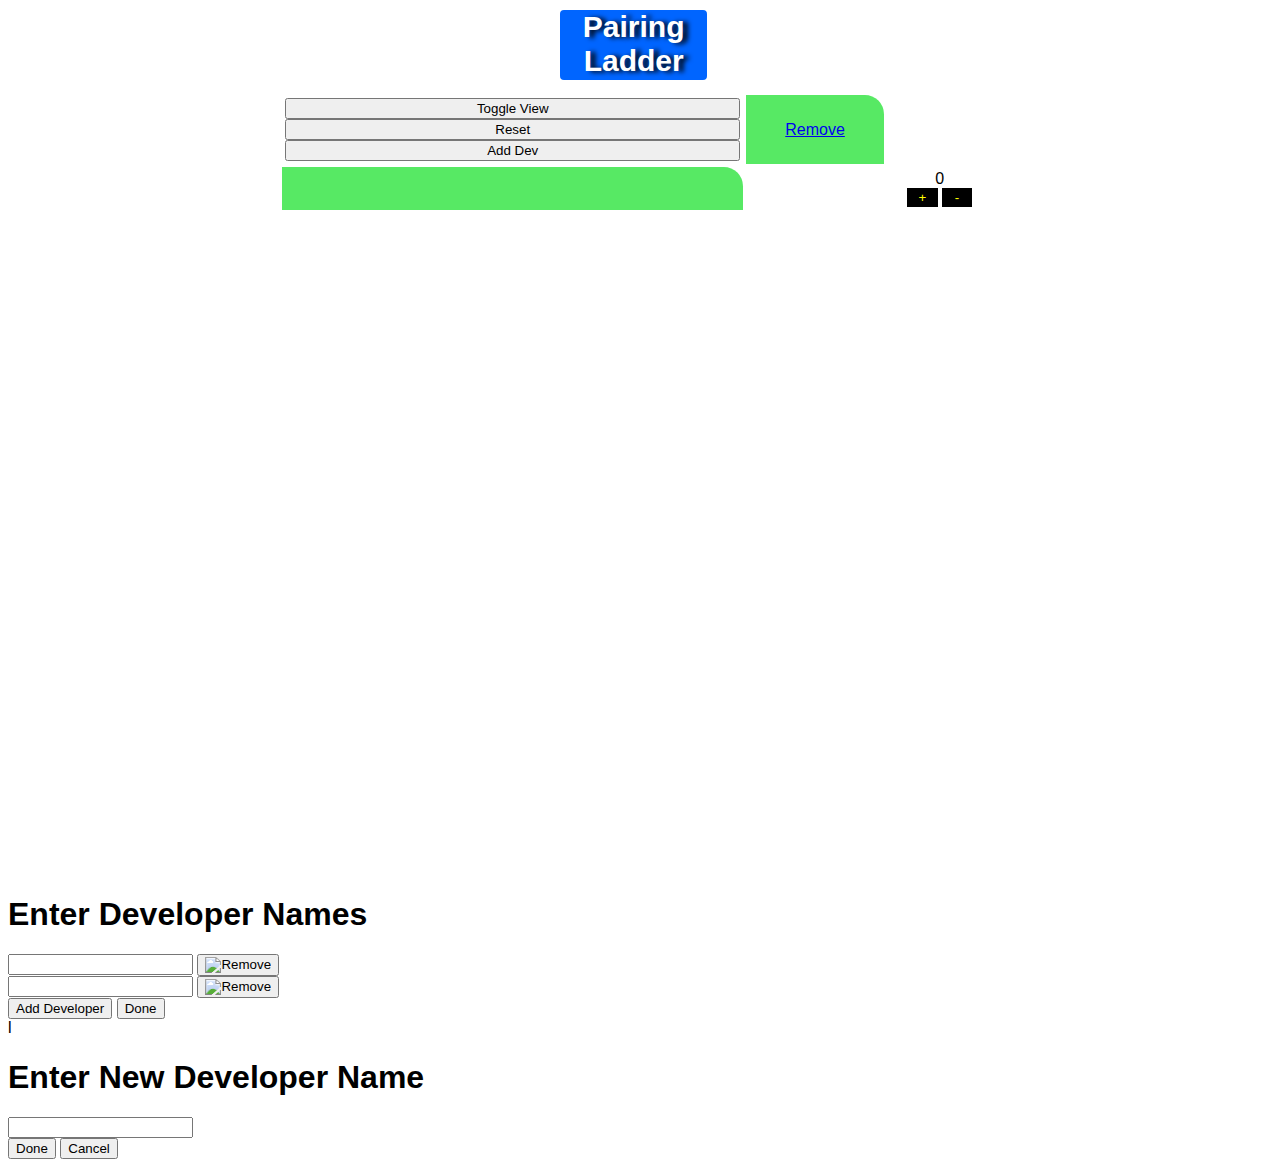
==== src/HTML/pair_ladder.html @ bfc33b6e "Nishi changes" ====
<!--
    Copyright 2011 Michael Rylander

    Licensed under the Apache License, Version 2.0 (the "License");
    you may not use this file except in compliance with the License.
    You may obtain a copy of the License at

        http://www.apache.org/licenses/LICENSE-2.0

    Unless required by applicable law or agreed to in writing, software
    distributed under the License is distributed on an "AS IS" BASIS,
    WITHOUT WARRANTIES OR CONDITIONS OF ANY KIND, either express or implied.
    See the License for the specific language governing permissions and
    limitations under the License.

    File Name: pair_ladder.html
    Description of Purpose: Is the pair ladder

    Modified by Nishitha Ningegowda 2012
-->

<html>
<head>
    <title>Pair Ladder</title>

    <link rel="stylesheet" href="../css/pair_ladder.css"/>
    <link rel="stylesheet" href="../css/pair_ladder_animation.css"/>
    <link rel="stylesheet" href="../css/popup_modal.css"/>
    <link rel="stylesheet" href="../css/developer_form.css"/>

    <script type="text/javascript" src="../../Resources/jquery.js"></script>
    <script type="text/javascript" src="../scripts/cookie.js"></script>
    <script type="text/javascript" src="../scripts/married_couples.js"></script>
    <script type="text/javascript" src="../scripts/divorced_people.js"></script>
    <script type="text/javascript" src="../scripts/add_subtract_pairing_days.js"></script>
    <script type="text/javascript" src="../scripts/document_ready.js"></script>
    <script type="text/javascript" src="../scripts/toggle_view.js"></script>
    <script type="text/javascript" src="../scripts/popup_modal.js"></script>
    <script type="text/javascript" src="../scripts/developer_names_form_submit.js"></script>
    <script type="text/javascript" src="../scripts/construct_pair_ladder.js"></script>
    <script type="text/javascript" src="../scripts/animation.js"></script>

</head>

<body>
<div id="container">
    <div id="pairing_ladder_text">
        Pairing Ladder
    </div>

    <div id="pair_ladder_info">
        <!--<div id="married_couples">-->
            <!--<div class="title">Pairing Forever</div>-->
            <!--<div class="title small">( Times )</div>-->
            <!--<div class="clone_row couples pink_background_color"></div>-->
            <!--<div class="more hidden"><input type="button" id="married_couples_list_all" value="List All"-->
                                            <!--onclick="list_all_married_couples()"/></div>-->
        <!--</div>-->

        <div id="pair_ladder_table_div">
            <table id="pair_ladder_table" cellspacing="3" cellpadding="3">
                <tr id="top_row_names">
                    <td id="switch_stairs">
                        <input type="button" value="Toggle View" onclick="toggle_view();"/>
                        <input type="button" value="Reset" onclick="reset_data();"/>
                        <input type="button" value="Add Dev" onclick="show_add_new_developer_modal();"/>
                    </td>

                    <td nowrap="nowrap" class="top_name text_fill clone_top_name">
                        <p class="dev_name"></p>
                        <a class="remove_developer" href="#">Remove</a>
                    </td>
                </tr>

                <tr class="left_names_cloned_tr left_names">
                    <td class="left_name text_fill"><p class="dev_name"></p></td>
                    <td class="disabled disabled_clone_td">&nbsp;</td>
                    <td class="count_td count_td_clone_td">
                        <div class="count">0</div>
                        <div class="control_container">
                            <input class="control add" type="button" value="+" onclick="doAdd(this);"/>
                            <input class="control subtract" type="button" value="-" onclick="doSubtract(this)"/>
                        </div>
                    </td>
                </tr>
            </table>


        </div>

        <!--<div id="divorced_people">-->
            <!--<div class="title">Need Pairing</div>-->
            <!--<div class="title small">( Separate/Pair times )</div>-->
            <!--<div class="divorce_clone_row divorce red_background_color"></div>-->
        <!--</div>-->

    </div>
</div>


<div id="modal">

    <div class="form_container">
        <div class="modal_title">
            <h1>Enter Developer Names</h1>
        </div>

        <div class="developer_names_form">
            <div>
                <div class="developer_name">
                    <input type="text" maxlength="10" value=""/>
                    <button class="remove_developer">
                        <img src="../images/delete.png" alt="Remove">
                    </button>
                </div>

                <div class="developer_name cloned_developer_name">
                    <input type="text" maxlength="10" value=""/>
                    <button class="remove_developer">
                        <img src="../images/delete.png" alt="Remove"/>
                    </button>
                </div>

            </div>
        </div>

        <div class="add_submit_container">
            <button id="add_another_developer">
                Add Developer
            </button>

            <button id="submit_developers_list_button">
                Done
            </button>
        </div>

    </div>
    l
    <div class="mask"></div>
</div>

<div id="add_new_dev_modal">
    <div class="form_container">
        <div class="modal_title">
            <h1>Enter New Developer Name</h1>
        </div>

        <div class="developer_names_form">
            <div>
                <div class="developer_name">
                    <input type="text" maxlength="10" value=""/>
                </div>

            </div>
        </div>

        <div class="add_submit_container">
            <button id="add_new_developer_done" onclick="add_new_developer()">
                Done
            </button>

            <button id="add_new_developer_cancel" onclick="close_add_new_developer_modal();">
                Cancel
            </button>
        </div>

    </div>
    <div class="mask"></div>

</div>
</body>
</html>
---- src/css/pair_ladder.css ----
/*
    Copyright 2011 Michael Rylander

    Licensed under the Apache License, Version 2.0 (the "License");
    you may not use this file except in compliance with the License.
    You may obtain a copy of the License at

        http://www.apache.org/licenses/LICENSE-2.0

    Unless required by applicable law or agreed to in writing, software
    distributed under the License is distributed on an "AS IS" BASIS,
    WITHOUT WARRANTIES OR CONDITIONS OF ANY KIND, either express or implied.
    See the License for the specific language governing permissions and
    limitations under the License.

    File Name: pair_ladder.css
    Description of Purpose: css for pair ladder

    Modified by Nishitha Ningegowda 2012
*/

body {
    font-family: 'Helvetica Neue', Arial, sans-serif;
    background-color: #FFFFFF;
    /*overflow:hidden;*/
}

#switch_stairs input {
    width: 100%;
}

#container {
    margin-left: 0px;
    text-align: center;
    height: 98%;
    width: 99%;
    text-align: center;
}

#pairing_ladder_text {
    font-size: 30px;
    margin-left: 550px;
    margin-right: 550px;
    font-weight: bold;
    padding-bottom: 2px;
    text-align: center;
    color: white;
    border-top-left-radius: .2em;
    border-top-right-radius: .2em;
    border-bottom-left-radius: .2em;
    border-bottom-right-radius: .2em;
    background-color: #0065FF;
    text-shadow: 5px 1px 5px black;
    border: 2px solid white;

}

#pair_ladder_info {
    margin-top: 10px;
    position: absolute;
    width: 100%;
    height: 90%;
}

#pair_ladder_table_div {
    margin-left: 15px;
    margin-right: 15px;
    left: 20%;
    width: 56%;
    height: 100%
}

#pair_ladder_table {
    float: left;
    width: 100%;
}

#pair_ladder_table td {
    text-align: center;
    border-top-right-radius: 1.2em;
    box-shadow: 1px 1px 2px white;
}

#married_couples, #divorced_people, #pair_ladder_table_div {
    float: left;
    position: absolute;
}

#divorced_people {
    right: 3%;
}

#married_couples, #divorced_people {
    width: 17%;
    border: 1px solid white;
    border-radius: 0.5em;
    text-shadow: 5px 1px 5px black;
    color: white;
    background-color: #0065FF;
}

#married_couples {
    left: 2%;
}

#married_couples div, #divorced_people div {
    border-radius: .2em;
}

.disabled {
    border-top-right-radius: 0px !important;
    box-shadow: 0px 0px 0px black !important;
}

.control {
    background-color: black;
    border: 1px solid black;
    color: yellow;
    bottom: 5px;
    width: 30%;
}

.add {
    left: 5px;
}

.subtract {
    right: 5px;
}

.left_name, .top_name {
    background-color: #57E964;
    color: white;
}

.couples, .divorce {
    font-size: 18px;
    padding: 0 0 5px 0;
    margin: 3px 10px 0 10px;
}

.pink_background_color {
    background-color: #FF0099;
}

.title {
    font-size: 20px;
    font-weight: bold;
    padding-bottom: 10px;
    color: white;
    height: 12px;
}

.red_background_color {
    background-color: #FF0000;
}

.clone_row, .divorce_clone_row {
    opacity: 0;
}

.count {
    text-shadow: 5px 1px 5px white;
}

.left_name p, .top_name p.dev_name {
    word-wrap: normal;
    font-weight: bold;
    text-shadow: 5px 1px 5px black;
    white-space: nowrap;
}

.small {
    font-size: 13px;
}

td#switch_stairs {
    border-collapse: collapse;
    box-shadow: 0 0 0;

}

.hidden {
    display: none;
}

.more {
    margin-left: 30%;
    margin-right: 30%;
    margin-bottom: 5px;
}
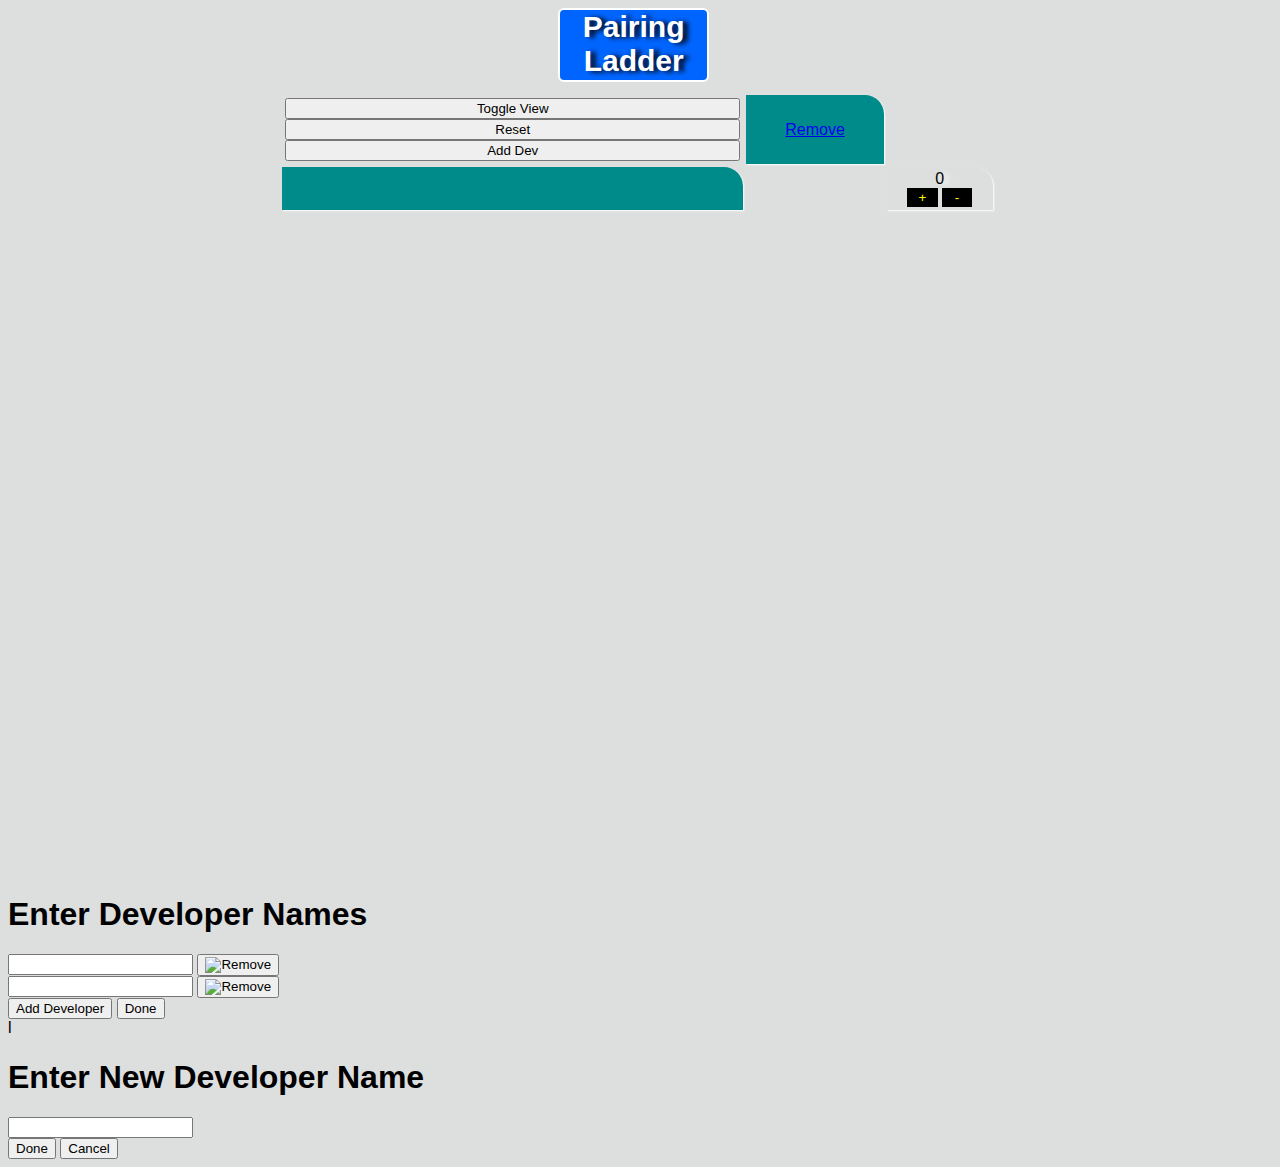
==== commit 81098833: "Mike Rylander: PL-003 Remove married and divorced couples sidebars" ====
--- a/src/HTML/pair_ladder.html
+++ b/src/HTML/pair_ladder.html
@@ -1,172 +1,149 @@
-<!--
-    Copyright 2011 Michael Rylander
-
-    Licensed under the Apache License, Version 2.0 (the "License");
-    you may not use this file except in compliance with the License.
-    You may obtain a copy of the License at
-
-        http://www.apache.org/licenses/LICENSE-2.0
-
-    Unless required by applicable law or agreed to in writing, software
-    distributed under the License is distributed on an "AS IS" BASIS,
-    WITHOUT WARRANTIES OR CONDITIONS OF ANY KIND, either express or implied.
-    See the License for the specific language governing permissions and
-    limitations under the License.
-
-    File Name: pair_ladder.html
-    Description of Purpose: Is the pair ladder
-
-    Modified by Nishitha Ningegowda 2012
--->
-
-<html>
-<head>
-    <title>Pair Ladder</title>
-
-    <link rel="stylesheet" href="../css/pair_ladder.css"/>
-    <link rel="stylesheet" href="../css/pair_ladder_animation.css"/>
-    <link rel="stylesheet" href="../css/popup_modal.css"/>
-    <link rel="stylesheet" href="../css/developer_form.css"/>
-
-    <script type="text/javascript" src="../../Resources/jquery.js"></script>
-    <script type="text/javascript" src="../scripts/cookie.js"></script>
-    <script type="text/javascript" src="../scripts/married_couples.js"></script>
-    <script type="text/javascript" src="../scripts/divorced_people.js"></script>
-    <script type="text/javascript" src="../scripts/add_subtract_pairing_days.js"></script>
-    <script type="text/javascript" src="../scripts/document_ready.js"></script>
-    <script type="text/javascript" src="../scripts/toggle_view.js"></script>
-    <script type="text/javascript" src="../scripts/popup_modal.js"></script>
-    <script type="text/javascript" src="../scripts/developer_names_form_submit.js"></script>
-    <script type="text/javascript" src="../scripts/construct_pair_ladder.js"></script>
-    <script type="text/javascript" src="../scripts/animation.js"></script>
-
-</head>
-
-<body>
-<div id="container">
-    <div id="pairing_ladder_text">
-        Pairing Ladder
-    </div>
-
-    <div id="pair_ladder_info">
-        <!--<div id="married_couples">-->
-            <!--<div class="title">Pairing Forever</div>-->
-            <!--<div class="title small">( Times )</div>-->
-            <!--<div class="clone_row couples pink_background_color"></div>-->
-            <!--<div class="more hidden"><input type="button" id="married_couples_list_all" value="List All"-->
-                                            <!--onclick="list_all_married_couples()"/></div>-->
-        <!--</div>-->
-
-        <div id="pair_ladder_table_div">
-            <table id="pair_ladder_table" cellspacing="3" cellpadding="3">
-                <tr id="top_row_names">
-                    <td id="switch_stairs">
-                        <input type="button" value="Toggle View" onclick="toggle_view();"/>
-                        <input type="button" value="Reset" onclick="reset_data();"/>
-                        <input type="button" value="Add Dev" onclick="show_add_new_developer_modal();"/>
-                    </td>
-
-                    <td nowrap="nowrap" class="top_name text_fill clone_top_name">
-                        <p class="dev_name"></p>
-                        <a class="remove_developer" href="#">Remove</a>
-                    </td>
-                </tr>
-
-                <tr class="left_names_cloned_tr left_names">
-                    <td class="left_name text_fill"><p class="dev_name"></p></td>
-                    <td class="disabled disabled_clone_td">&nbsp;</td>
-                    <td class="count_td count_td_clone_td">
-                        <div class="count">0</div>
-                        <div class="control_container">
-                            <input class="control add" type="button" value="+" onclick="doAdd(this);"/>
-                            <input class="control subtract" type="button" value="-" onclick="doSubtract(this)"/>
-                        </div>
-                    </td>
-                </tr>
-            </table>
-
-
-        </div>
-
-        <!--<div id="divorced_people">-->
-            <!--<div class="title">Need Pairing</div>-->
-            <!--<div class="title small">( Separate/Pair times )</div>-->
-            <!--<div class="divorce_clone_row divorce red_background_color"></div>-->
-        <!--</div>-->
-
-    </div>
-</div>
-
-
-<div id="modal">
-
-    <div class="form_container">
-        <div class="modal_title">
-            <h1>Enter Developer Names</h1>
-        </div>
-
-        <div class="developer_names_form">
-            <div>
-                <div class="developer_name">
-                    <input type="text" maxlength="10" value=""/>
-                    <button class="remove_developer">
-                        <img src="../images/delete.png" alt="Remove">
-                    </button>
-                </div>
-
-                <div class="developer_name cloned_developer_name">
-                    <input type="text" maxlength="10" value=""/>
-                    <button class="remove_developer">
-                        <img src="../images/delete.png" alt="Remove"/>
-                    </button>
-                </div>
-
-            </div>
-        </div>
-
-        <div class="add_submit_container">
-            <button id="add_another_developer">
-                Add Developer
-            </button>
-
-            <button id="submit_developers_list_button">
-                Done
-            </button>
-        </div>
-
-    </div>
-    l
-    <div class="mask"></div>
-</div>
-
-<div id="add_new_dev_modal">
-    <div class="form_container">
-        <div class="modal_title">
-            <h1>Enter New Developer Name</h1>
-        </div>
-
-        <div class="developer_names_form">
-            <div>
-                <div class="developer_name">
-                    <input type="text" maxlength="10" value=""/>
-                </div>
-
-            </div>
-        </div>
-
-        <div class="add_submit_container">
-            <button id="add_new_developer_done" onclick="add_new_developer()">
-                Done
-            </button>
-
-            <button id="add_new_developer_cancel" onclick="close_add_new_developer_modal();">
-                Cancel
-            </button>
-        </div>
-
-    </div>
-    <div class="mask"></div>
-
-</div>
-</body>
-</html>
+<!--
+    Copyright 2011 Michael Rylander
+
+    Licensed under the Apache License, Version 2.0 (the "License");
+    you may not use this file except in compliance with the License.
+    You may obtain a copy of the License at
+
+        http://www.apache.org/licenses/LICENSE-2.0
+
+    Unless required by applicable law or agreed to in writing, software
+    distributed under the License is distributed on an "AS IS" BASIS,
+    WITHOUT WARRANTIES OR CONDITIONS OF ANY KIND, either express or implied.
+    See the License for the specific language governing permissions and
+    limitations under the License.
+
+    File Name: pair_ladder.html
+    Description of Purpose: Is the pair ladder
+-->
+
+<html>
+<head>
+    <title>Pair Ladder</title>
+
+    <link rel="stylesheet" href="../css/pair_ladder.css"/>
+    <link rel="stylesheet" href="../css/popup_modal.css"/>
+    <link rel="stylesheet" href="../css/developer_form.css"/>
+
+    <script type="text/javascript" src="../../Resources/jquery.js"></script>
+    <script type="text/javascript" src="../scripts/cookie.js"></script>
+    <script type="text/javascript" src="../scripts/add_subtract_pairing_days.js"></script>
+    <script type="text/javascript" src="../scripts/document_ready.js"></script>
+    <script type="text/javascript" src="../scripts/toggle_view.js"></script>
+    <script type="text/javascript" src="../scripts/popup_modal.js"></script>
+    <script type="text/javascript" src="../scripts/developer_names_form_submit.js"></script>
+    <script type="text/javascript" src="../scripts/construct_pair_ladder.js"></script>
+    <script type="text/javascript" src="../scripts/animation.js"></script>
+
+</head>
+
+<body>
+<div id="container">
+    <div id="pairing_ladder_text">
+        Pairing Ladder
+    </div>
+
+    <div id="pair_ladder_info">
+        <div id="pair_ladder_table_div">
+            <table id="pair_ladder_table" cellspacing="3" cellpadding="3">
+                <tr id="top_row_names">
+                    <td id="switch_stairs">
+                        <input type="button" value="Toggle View" onclick="toggle_view();"/>
+                        <input type="button" value="Reset" onclick="reset_data();"/>
+                        <input type="button" value="Add Dev" onclick="show_add_new_developer_modal();"/>
+                    </td>
+
+                    <td nowrap="nowrap" class="top_name text_fill clone_top_name">
+                        <p class="dev_name"></p>
+                        <a class="remove_developer" href="#">Remove</a>
+                    </td>
+                </tr>
+                <tr class="left_names_cloned_tr left_names">
+                    <td class="left_name text_fill"><p class="dev_name"></p></td>
+                    <td class="disabled disabled_clone_td">&nbsp;</td>
+                    <td class="count_td count_td_clone_td">
+                        <div class="count">0</div>
+                        <div class="control_container">
+                            <input class="control add" type="button" value="+" onclick="doAdd(this);"/>
+                            <input class="control subtract" type="button" value="-" onclick="doSubtract(this)"/>
+                        </div>
+                    </td>
+                </tr>
+            </table>
+        </div>
+    </div>
+</div>
+
+
+<div id="modal">
+
+    <div class="form_container">
+        <div class="modal_title">
+            <h1>Enter Developer Names</h1>
+        </div>
+
+        <div class="developer_names_form">
+            <div>
+                <div class="developer_name">
+                    <input type="text" maxlength="10" value=""/>
+                    <button class="remove_developer">
+                        <img src="../images/delete.png" alt="Remove">
+                    </button>
+                </div>
+
+                <div class="developer_name cloned_developer_name">
+                    <input type="text" maxlength="10" value=""/>
+                    <button class="remove_developer">
+                        <img src="../images/delete.png" alt="Remove"/>
+                    </button>
+                </div>
+
+            </div>
+        </div>
+
+        <div class="add_submit_container">
+            <button id="add_another_developer">
+                Add Developer
+            </button>
+
+            <button id="submit_developers_list_button">
+                Done
+            </button>
+        </div>
+
+    </div>
+    l
+    <div class="mask"></div>
+</div>
+
+<div id="add_new_dev_modal">
+    <div class="form_container">
+        <div class="modal_title">
+            <h1>Enter New Developer Name</h1>
+        </div>
+
+        <div class="developer_names_form">
+            <div>
+                <div class="developer_name">
+                    <input type="text" maxlength="10" value=""/>
+                </div>
+
+            </div>
+        </div>
+
+        <div class="add_submit_container">
+            <button id="add_new_developer_done" onclick="add_new_developer()">
+                Done
+            </button>
+
+            <button id="add_new_developer_cancel" onclick="close_add_new_developer_modal();">
+                Cancel
+            </button>
+        </div>
+
+    </div>
+    <div class="mask"></div>
+
+</div>
+</body>
+</html>
--- a/src/css/pair_ladder.css
+++ b/src/css/pair_ladder.css
@@ -1,191 +1,158 @@
-/*
-    Copyright 2011 Michael Rylander
-
-    Licensed under the Apache License, Version 2.0 (the "License");
-    you may not use this file except in compliance with the License.
-    You may obtain a copy of the License at
-
-        http://www.apache.org/licenses/LICENSE-2.0
-
-    Unless required by applicable law or agreed to in writing, software
-    distributed under the License is distributed on an "AS IS" BASIS,
-    WITHOUT WARRANTIES OR CONDITIONS OF ANY KIND, either express or implied.
-    See the License for the specific language governing permissions and
-    limitations under the License.
-
-    File Name: pair_ladder.css
-    Description of Purpose: css for pair ladder
-
-    Modified by Nishitha Ningegowda 2012
-*/
-
-body {
-    font-family: 'Helvetica Neue', Arial, sans-serif;
-    background-color: #FFFFFF;
-    /*overflow:hidden;*/
-}
-
-#switch_stairs input {
-    width: 100%;
-}
-
-#container {
-    margin-left: 0px;
-    text-align: center;
-    height: 98%;
-    width: 99%;
-    text-align: center;
-}
-
-#pairing_ladder_text {
-    font-size: 30px;
-    margin-left: 550px;
-    margin-right: 550px;
-    font-weight: bold;
-    padding-bottom: 2px;
-    text-align: center;
-    color: white;
-    border-top-left-radius: .2em;
-    border-top-right-radius: .2em;
-    border-bottom-left-radius: .2em;
-    border-bottom-right-radius: .2em;
-    background-color: #0065FF;
-    text-shadow: 5px 1px 5px black;
-    border: 2px solid white;
-
-}
-
-#pair_ladder_info {
-    margin-top: 10px;
-    position: absolute;
-    width: 100%;
-    height: 90%;
-}
-
-#pair_ladder_table_div {
-    margin-left: 15px;
-    margin-right: 15px;
-    left: 20%;
-    width: 56%;
-    height: 100%
-}
-
-#pair_ladder_table {
-    float: left;
-    width: 100%;
-}
-
-#pair_ladder_table td {
-    text-align: center;
-    border-top-right-radius: 1.2em;
-    box-shadow: 1px 1px 2px white;
-}
-
-#married_couples, #divorced_people, #pair_ladder_table_div {
-    float: left;
-    position: absolute;
-}
-
-#divorced_people {
-    right: 3%;
-}
-
-#married_couples, #divorced_people {
-    width: 17%;
-    border: 1px solid white;
-    border-radius: 0.5em;
-    text-shadow: 5px 1px 5px black;
-    color: white;
-    background-color: #0065FF;
-}
-
-#married_couples {
-    left: 2%;
-}
-
-#married_couples div, #divorced_people div {
-    border-radius: .2em;
-}
-
-.disabled {
-    border-top-right-radius: 0px !important;
-    box-shadow: 0px 0px 0px black !important;
-}
-
-.control {
-    background-color: black;
-    border: 1px solid black;
-    color: yellow;
-    bottom: 5px;
-    width: 30%;
-}
-
-.add {
-    left: 5px;
-}
-
-.subtract {
-    right: 5px;
-}
-
-.left_name, .top_name {
-    background-color: #57E964;
-    color: white;
-}
-
-.couples, .divorce {
-    font-size: 18px;
-    padding: 0 0 5px 0;
-    margin: 3px 10px 0 10px;
-}
-
-.pink_background_color {
-    background-color: #FF0099;
-}
-
-.title {
-    font-size: 20px;
-    font-weight: bold;
-    padding-bottom: 10px;
-    color: white;
-    height: 12px;
-}
-
-.red_background_color {
-    background-color: #FF0000;
-}
-
-.clone_row, .divorce_clone_row {
-    opacity: 0;
-}
-
-.count {
-    text-shadow: 5px 1px 5px white;
-}
-
-.left_name p, .top_name p.dev_name {
-    word-wrap: normal;
-    font-weight: bold;
-    text-shadow: 5px 1px 5px black;
-    white-space: nowrap;
-}
-
-.small {
-    font-size: 13px;
-}
-
-td#switch_stairs {
-    border-collapse: collapse;
-    box-shadow: 0 0 0;
-
-}
-
-.hidden {
-    display: none;
-}
-
-.more {
-    margin-left: 30%;
-    margin-right: 30%;
-    margin-bottom: 5px;
-}
+/*
+    Copyright 2011 Michael Rylander
+
+    Licensed under the Apache License, Version 2.0 (the "License");
+    you may not use this file except in compliance with the License.
+    You may obtain a copy of the License at
+
+        http://www.apache.org/licenses/LICENSE-2.0
+
+    Unless required by applicable law or agreed to in writing, software
+    distributed under the License is distributed on an "AS IS" BASIS,
+    WITHOUT WARRANTIES OR CONDITIONS OF ANY KIND, either express or implied.
+    See the License for the specific language governing permissions and
+    limitations under the License.
+
+    File Name: pair_ladder.css
+    Description of Purpose: css for pair ladder
+*/
+
+body {
+    font-family: 'Helvetica Neue', Arial, sans-serif;
+    background-color: #dddede;
+    /*overflow:hidden;*/
+}
+
+#switch_stairs input {
+    width: 100%;
+}
+
+#container {
+    margin-left: 0px;
+    text-align: center;
+    height: 98%;
+    width: 99%;
+    text-align: center;
+}
+
+#pairing_ladder_text {
+    font-size: 30px;
+    margin-left: 550px;
+    margin-right: 550px;
+    font-weight: bold;
+    padding-bottom: 2px;
+    text-align: center;
+    color: white;
+    border-top-left-radius: .2em;
+    border-top-right-radius: .2em;
+    border-bottom-left-radius: .2em;
+    border-bottom-right-radius: .2em;
+    background-color: #0065FF;
+    text-shadow: 5px 1px 5px black;
+    border: 2px solid white;
+
+}
+
+#pair_ladder_info {
+    margin-top: 10px;
+    position: absolute;
+    width: 100%;
+    height: 90%;
+}
+
+#pair_ladder_table_div {
+    margin-left: 15px;
+    margin-right: 15px;
+    left: 20%;
+    width: 56%;
+    height: 100%
+}
+
+#pair_ladder_table {
+    float: left;
+    width: 100%;
+}
+
+#pair_ladder_table td {
+    text-align: center;
+    border-top-right-radius: 1.2em;
+    box-shadow: 1px 1px 2px white;
+}
+
+#pair_ladder_table_div {
+    float: left;
+    position: absolute;
+}
+
+.disabled {
+    border-top-right-radius: 0px !important;
+    box-shadow: 0px 0px 0px black !important;
+}
+
+.control {
+    background-color: black;
+    border: 1px solid black;
+    color: yellow;
+    bottom: 5px;
+    width: 30%;
+}
+
+.add {
+    left: 5px;
+}
+
+.subtract {
+    right: 5px;
+}
+
+.left_name, .top_name {
+    background-color: #008b8b;
+    color: white;
+}
+
+.pink_background_color {
+    background-color: #FF0099;
+}
+
+.title {
+    font-size: 20px;
+    font-weight: bold;
+    padding-bottom: 10px;
+    color: white;
+    height: 12px;
+}
+
+.red_background_color {
+    background-color: #FF0000;
+}
+
+.count {
+    text-shadow: 5px 1px 5px white;
+}
+
+.left_name p, .top_name p.dev_name {
+    word-wrap: normal;
+    font-weight: bold;
+    text-shadow: 5px 1px 5px black;
+    white-space: nowrap;
+}
+
+.small {
+    font-size: 13px;
+}
+
+td#switch_stairs {
+    border-collapse: collapse;
+    box-shadow: 0 0 0;
+
+}
+
+.hidden {
+    display: none;
+}
+
+.more {
+    margin-left: 30%;
+    margin-right: 30%;
+    margin-bottom: 5px;
+}
